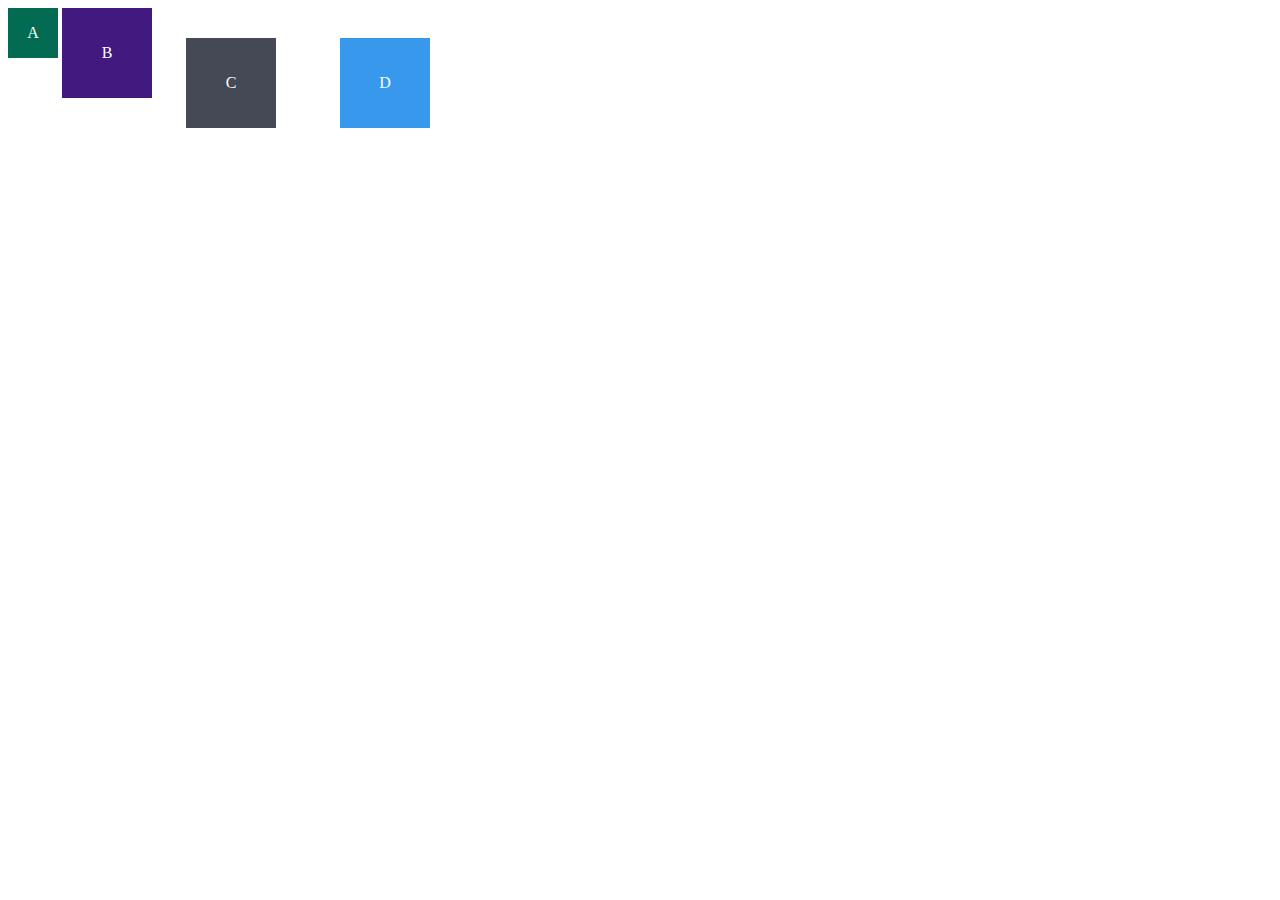
==== fundamentos/bloco-3-introducao-a-html-e-css/dia-3-html-css-seletores-e-posicionamento/exercicio3.html @ ca9c7576 "Preparacao dos arquivos para a aula" ====
<!DOCTYPE html>
<html lang="en">
  <head>
    <meta charset="UTF-8" />
    <meta name="viewport" content="width=device-width, initial-scale=1.0" />
    <title>Exercício de Fixação: box model</title>
    <link rel="stylesheet" href="style.css" />
  </head>
  <body>
    <div class="caixa width-and-height" style="background: #036b52">A</div>
    <div class="caixa width-and-height padding" style="background: #41197f">
      B
    </div>
    <div
      class="caixa width-and-height padding margin"
      style="background: #444955"
    >
      C
    </div>
    <div
      class="caixa width-and-height padding margin border"
      style="background: #3898ec"
    >
      D
    </div>
  </body>
</html>
---- fundamentos/bloco-3-introducao-a-html-e-css/dia-3-html-css-seletores-e-posicionamento/style.css ----
.caixa {
  color: white;
  display: inline-block;
  line-height: 50px;
  text-align: center;
  vertical-align: top;
}

.width-and-height {
  height: 50px;
  width: 50px;
}

/* insira na classe abaixo um padding de 20px para aplicá-lo aos itens B, C e D */
.padding {
padding: 20px;
}

/* insira na classe abaixo uma margem de 30px para aplicá-la aos itens C e D */
.margin {
margin: 30px;
}

/* insira na classe abaixo uma borda com valor '5px solid black' para aplicá-la ao item D */
.border {
border: 5px;

}
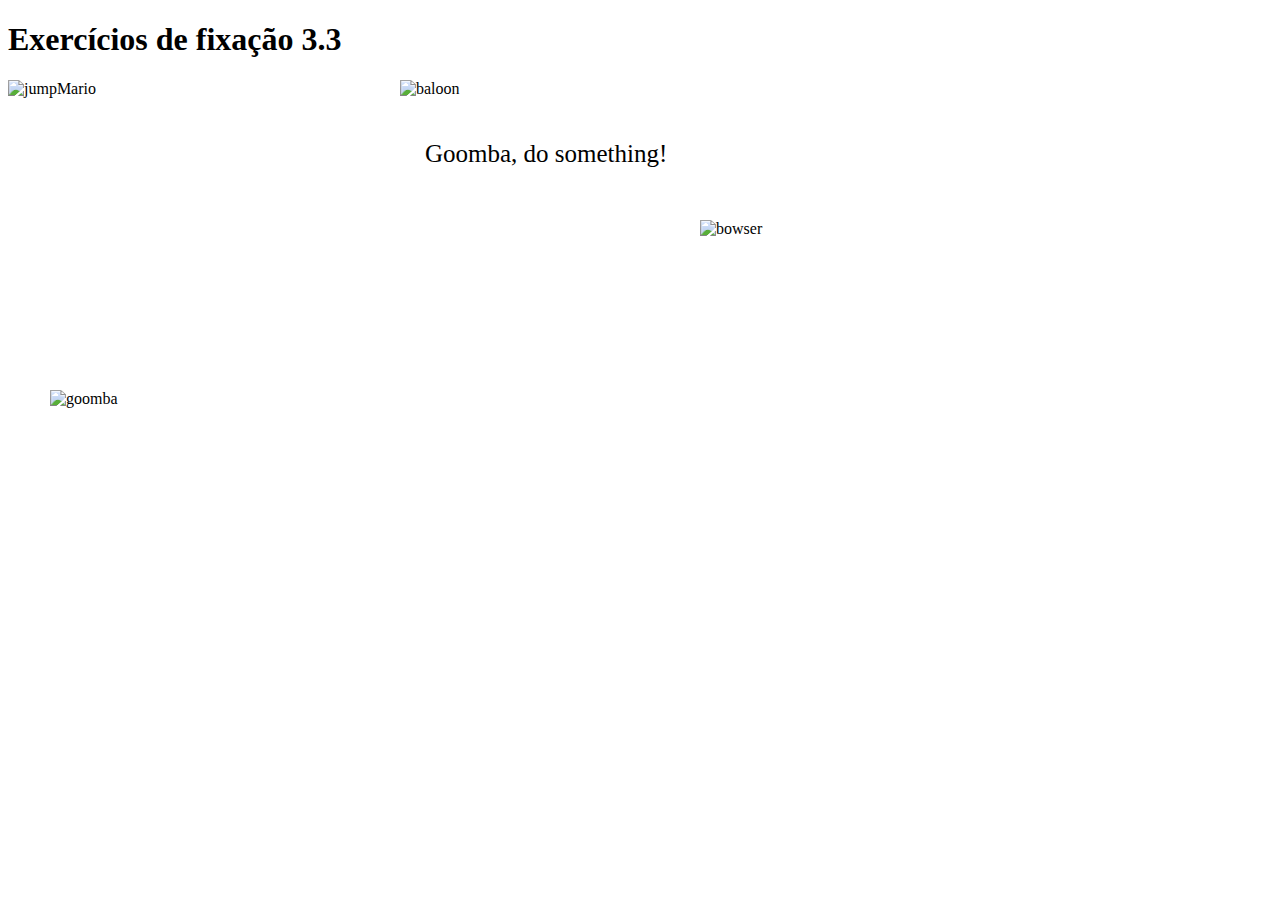
==== commit 9e04a2bc: "Exercicio Mario e Bowser" ====
--- a/fundamentos/bloco-3-introducao-a-html-e-css/dia-3-html-css-seletores-e-posicionamento/exercicio3.html
+++ b/fundamentos/bloco-3-introducao-a-html-e-css/dia-3-html-css-seletores-e-posicionamento/exercicio3.html
@@ -1,27 +1,16 @@
 <!DOCTYPE html>
-<html lang="en">
+<html lang="pt-br">
   <head>
     <meta charset="UTF-8" />
-    <meta name="viewport" content="width=device-width, initial-scale=1.0" />
-    <title>Exercício de Fixação: box model</title>
-    <link rel="stylesheet" href="style.css" />
+    <title>Posicionamento de elementos</title>
+    <link rel="stylesheet" href="./style.css" />
   </head>
   <body>
-    <div class="caixa width-and-height" style="background: #036b52">A</div>
-    <div class="caixa width-and-height padding" style="background: #41197f">
-      B
-    </div>
-    <div
-      class="caixa width-and-height padding margin"
-      style="background: #444955"
-    >
-      C
-    </div>
-    <div
-      class="caixa width-and-height padding margin border"
-      style="background: #3898ec"
-    >
-      D
-    </div>
+    <h1>Exercícios de fixação 3.3</h1>
+    <img src="https://bit.ly/39HLUyi" alt="jumpMario" class="super-mario" />
+    <img src="https://bit.ly/3arGfMc" alt="goomba" class="goomba" />
+    <img src="https://bit.ly/3AVnjks" alt="bowser" class="bowser" />
+    <p class="speach">Goomba, do something!</p>
+    <img src="https://bit.ly/3tmxgED" alt="baloon" class="baloon" />
   </body>
 </html>
--- a/fundamentos/bloco-3-introducao-a-html-e-css/dia-3-html-css-seletores-e-posicionamento/style.css
+++ b/fundamentos/bloco-3-introducao-a-html-e-css/dia-3-html-css-seletores-e-posicionamento/style.css
@@ -1,28 +1,36 @@
-.caixa {
-  color: white;
-  display: inline-block;
-  line-height: 50px;
-  text-align: center;
-  vertical-align: top;
+.super-mario {
+  width: 200px;
+  position: absolute;
+  z-index: 1;
 }
 
-.width-and-height {
-  height: 50px;
-  width: 50px;
+.goomba {
+  width: 100px;
+  position: absolute;
+  z-index: 2;
+  top: 390px;
+  left: 50px;
 }
 
-/* insira na classe abaixo um padding de 20px para aplicá-lo aos itens B, C e D */
-.padding {
-padding: 20px;
+.baloon {
+  position: absolute;
+  z-index: 3;
+  left: 400px;
+
 }
 
-/* insira na classe abaixo uma margem de 30px para aplicá-la aos itens C e D */
-.margin {
-margin: 30px;
+.speach {
+  font-size: 25px;
+  position: absolute;
+  z-index: 4;
+  left: 425px;
+  top: 115px;
 }
 
-/* insira na classe abaixo uma borda com valor '5px solid black' para aplicá-la ao item D */
-.border {
-border: 5px;
-
+.bowser {
+  width: 200px;
+  position: absolute;
+  z-index: 5;
+  left: 700px;
+  top: 220px;
 }